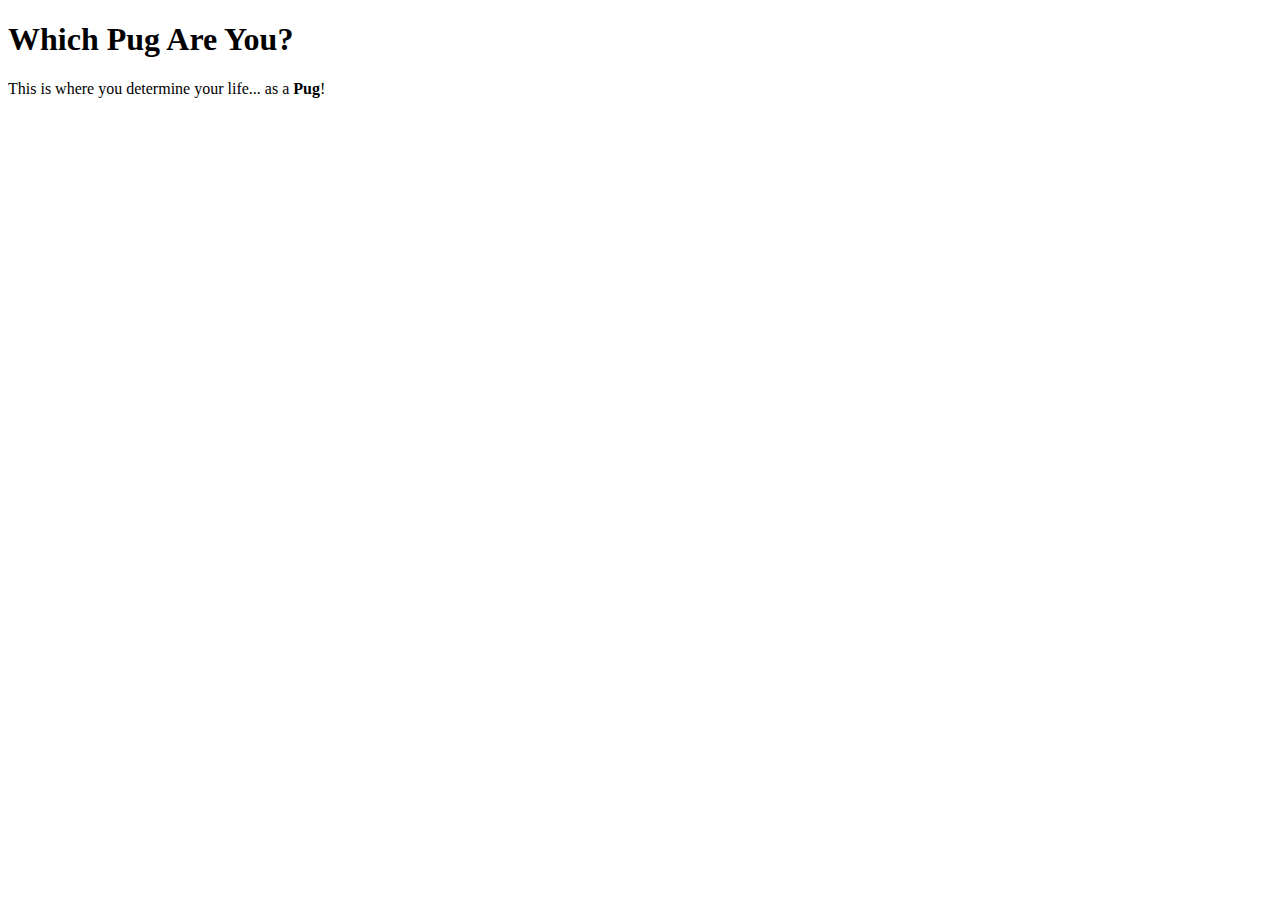
==== Unit 1/index.html @ 5b2fc89a "Syncing my new respository!" ====
<!DOCTYPE HTML>
<html>
<head>
	<title>Which Pug Are You?</title>
	<link rel="stylesheet" type="text/css" href="css/style.css">
</head>
<body>
	<h1>Which Pug Are You?</h1>
	<p>This is where you determine your life... as a <strong>Pug</strong>!</p>
</body>
</html>
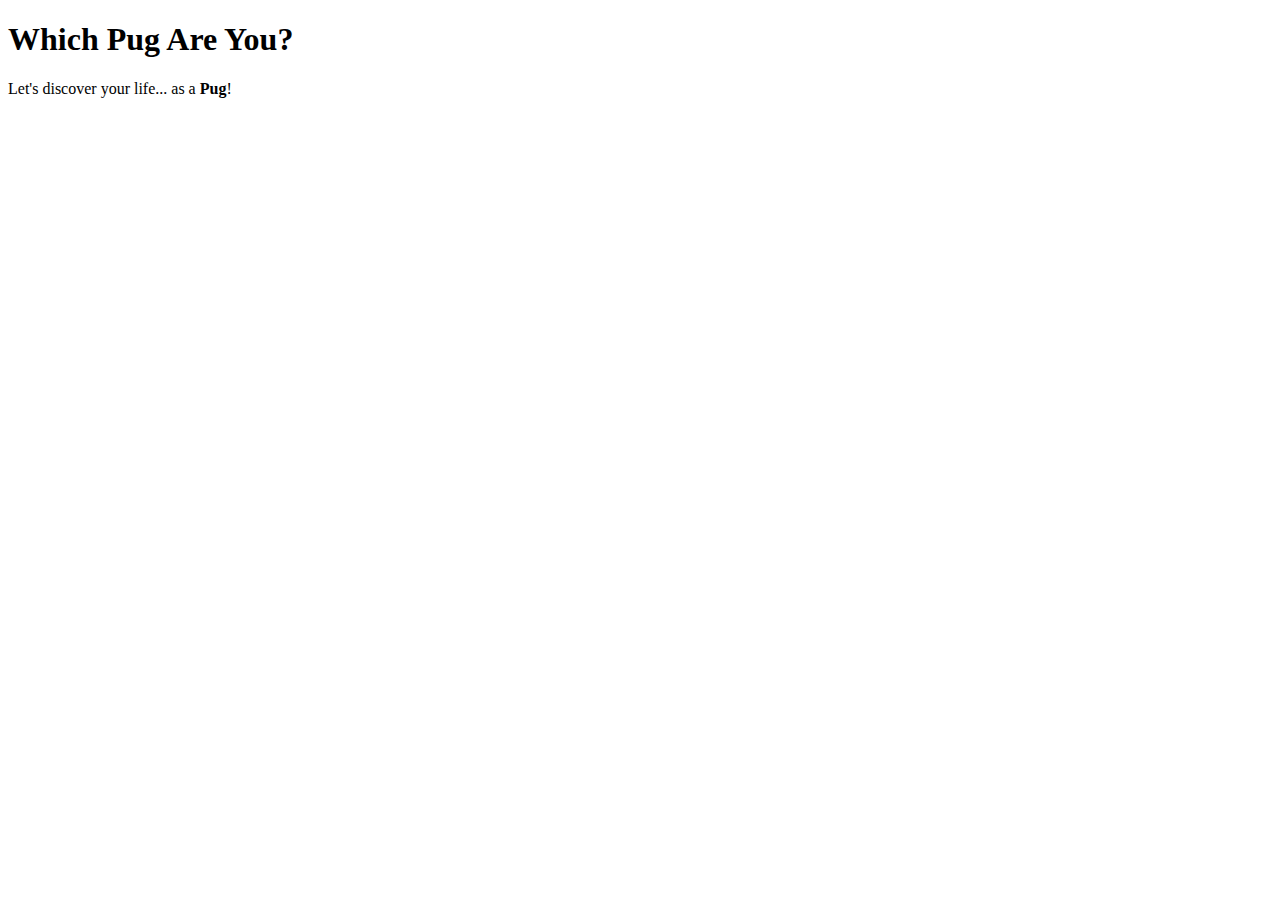
==== commit 2898a5e9: "Update index.html" ====
--- a/Unit 1/index.html
+++ b/Unit 1/index.html
@@ -6,6 +6,6 @@
 </head>
 <body>
 	<h1>Which Pug Are You?</h1>
-	<p>This is where you determine your life... as a <strong>Pug</strong>!</p>
+	<p>Let's discover your life... as a <strong>Pug</strong>!</p>
 </body>
 </html>